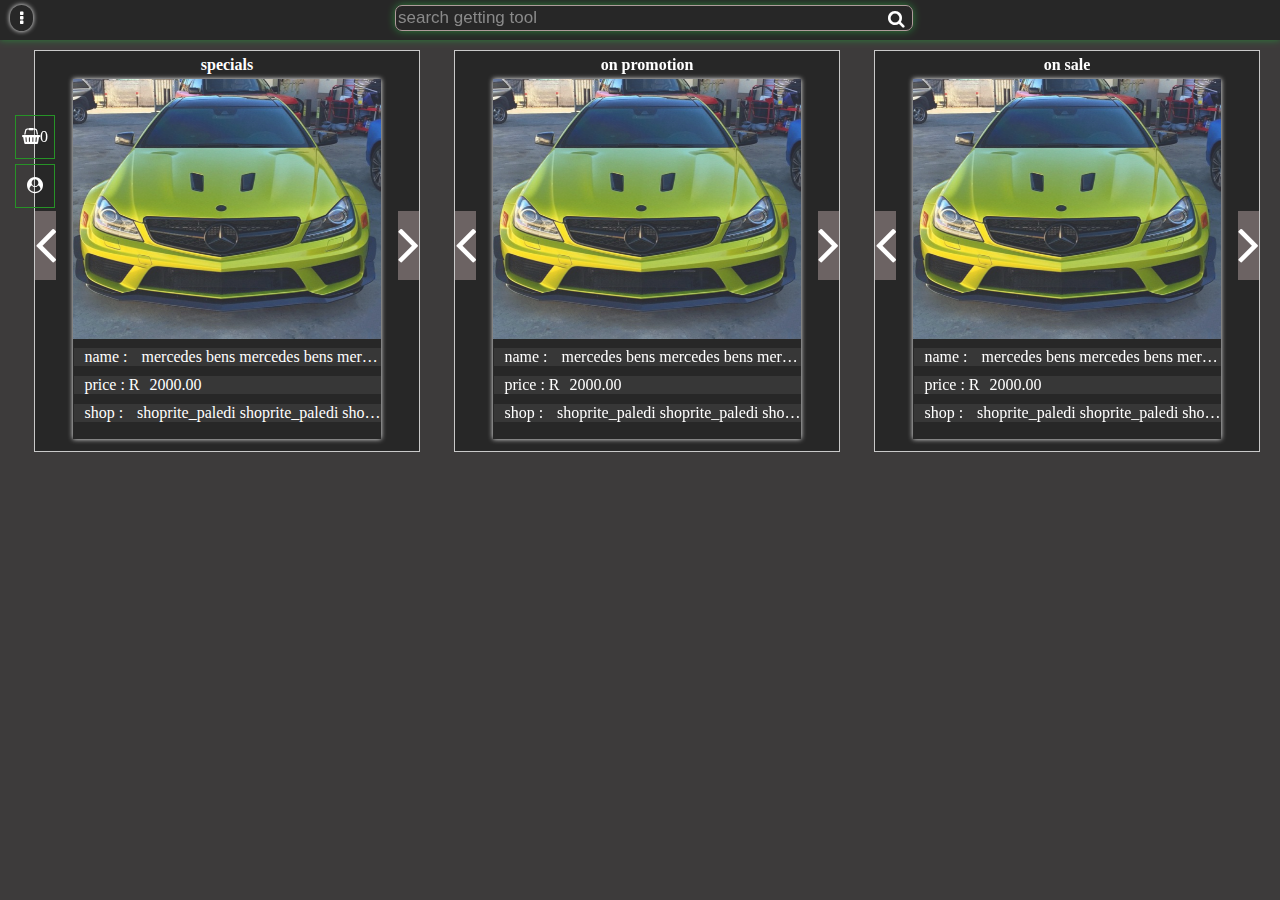
==== index.html @ 691dbfa6 "Add files via upload" ====
<!DOCTYPE html>
<html lang="en">
<head>
    <meta charset="UTF-8">
    <meta name="viewport" content="width=device-width, initial-scale=1.0">
    <meta http-equiv="X-UA-Compatible" content="ie=edge">
    <title>shoppingmadeeasy</title>
    <link rel="stylesheet" type="text/css" href="css/main.css">
    <link rel="stylesheet" href="https://cdnjs.cloudflare.com/ajax/libs/font-awesome/4.7.0/css/font-awesome.min.css">
    <script src="https://ajax.googleapis.com/ajax/libs/jquery/3.4.1/jquery.min.js"></script>
</head>
<body onscroll="scroll()">
  
    <div class="container">



        <div class="navbar">

            <i class="fa fa-ellipsis-v" id="menu"></i>

            <form id="search_form">
                <input type="text" class="search_text" placeholder="search getting tool" required>
                <button type="submit" class="search_button"><i class="fa fa-search"></i></button>
            </form>

        </div>

        <div class="fixed_basket">
            <p><i class="fa fa-shopping-basket"></i><span>0</span></p>
            <p><i class="fa fa-user-circle"></i></p>
        </div>


        <div class="carousel">
            
            <div class="carousel_divs">
                    <p class="carousel_arrow left"><i class="fa fa-angle-left"></i></p>
                    <p class="carousel_arrow right"><i class="fa fa-angle-right"></i></p>
                <h4 class="carousel_headers">specials<span class="carousel_header_span"></span></h4>
                <div class="carousel_cart">
                    <div class="carousel_cart_img">
                        <img src="img/1.png">
                    </div>
                    <div class="carousel_cart_details">
                        <p class="c_details_p">name : <span class="c_details_span">mercedes bens mercedes bens mercedes bens</span></p>
                        <p class="c_details_p">price : R<span class="c_details_span">2000.00</span></p>
                        <p class="c_details_p">shop : <span class="c_details_span">shoprite_paledi shoprite_paledi shoprite_paledi shoprite_paledi</span></p>
                    </div>
                </div>
            </div>

            <div class="carousel_divs">
                    <p class="carousel_arrow left"><i class="fa fa-angle-left"></i></p>
                    <p class="carousel_arrow right"><i class="fa fa-angle-right"></i></p>
                <h4 class="carousel_headers">on promotion<span class="carousel_header_span"></span></h4>
                <div class="carousel_cart">
                        <div class="carousel_cart_img">
                            <img src="img/1.png">
                        </div>
                        <div class="carousel_cart_details">
                            <p class="c_details_p">name : <span class="c_details_span">mercedes bens mercedes bens mercedes bens</span></p>
                            <p class="c_details_p">price : R<span class="c_details_span">2000.00</span></p>
                            <p class="c_details_p">shop : <span class="c_details_span">shoprite_paledi shoprite_paledi shoprite_paledi shoprite_paledi</span></p>
                        </div>
                    </div>
            </div>

            <div class="carousel_divs">
                    <p class="carousel_arrow left"><i class="fa fa-angle-left"></i></p>
                    <p class="carousel_arrow right"><i class="fa fa-angle-right"></i></p>
                <h4 class="carousel_headers">on sale<span class="carousel_header_span"></span></h4>
                <div class="carousel_cart">
                        <div class="carousel_cart_img">
                            <img src="img/1.png">
                        </div>
                        <div class="carousel_cart_details">
                            <p class="c_details_p">name : <span class="c_details_span">mercedes bens mercedes bens mercedes bens</span></p>
                            <p class="c_details_p">price : R<span class="c_details_span">2000.00</span></p>
                            <p class="c_details_p">shop : <span class="c_details_span">shoprite_paledi shoprite_paledi shoprite_paledi shoprite_paledi</span></p>
                        </div>
                    </div>
            </div>
        </div>































    </div>

</body>

<script>







</script>


</html>
---- css/main.css ----
*{
    padding: 0%;
    margin: 0%;
}


img{
    width: 100%;
    height: 100%;
}


video{
    width: 100%;
    height: 100%;
}

.container{
    position: relative;
    height: 100vh;
    width: 100%;
    background: rgb(27, 24, 24);
    opacity: 0.85;
}


/* navbar */

.navbar{
    height: 40px;
    background: black;
    position: fixed;
    top: 0;
    opacity: 1;
    width: 100%;
    
    box-shadow: 0 0 7px rgb(9, 107, 24);
}

#menu{
    color: white;
    position: absolute;
    top: 5px;
    left: 10px;
    cursor: pointer;
    border-radius: 50px;
    padding: 5px 10px;
    box-shadow: 0 0 5px white;
}

#menu:hover{
    background: rgb(7, 104, 57);
    padding: 5px 12px;
}

#search_form{
    padding: 5px 11px;
    position: relative;
    
    width: 40%;
    left: 30%;
    
}

.search_text{
    width: 100%;
    border-radius: 7px;
    box-shadow: 0 0 9px rgb(9, 107, 24);
    font-size: 17px;
    border: 1px solid rgb(160, 138, 138);
    padding: 2px;
    background: none;
    color: white;

}

.search_button{
    background: none;
    position: absolute;
    right: 13px;
    border: 0;
    color: white;
    top: 9px;
    font-size: 18px;
    cursor: pointer;
}



/* navbar */




/* side bar */

.fixed_basket{
    position: fixed;
    width: 40px;
    height: 100px;
    color: white;
    top: 100px;
    left: 10px;
    padding: 10px 5px;
    z-index: 100;
    border-radius: 4px;
}

.fixed_basket p{
    padding: 30% 0;
    
    text-align: center;
    border: 1px solid green;
    cursor: pointer;
    margin-top: 5px;
}


.fixed_basket p:hover{
    background: rgb(7, 104, 57);
    border-radius: 50%;
    box-shadow: 0 0 5px white;
}


/* side bar */


/* carousel */

.carousel{
    min-height: 400px;
    width: 100%;
    position: relative;
    top: 50px;
   
}

.carousel_divs{
    position: relative;
    width: 30%;
   margin-left: 34px;
    height: 400px;
    background: black;
    color: white;
    
    float: left;
    border: 1px solid silver;
}

.carousel_divs h4{
    text-align: center;
    padding: 5px 0;
}

.carousel_arrow{
    position: absolute;
    top: 40%;
   
    cursor: pointer;
    font-size: 60px;
    background: #524747
}

.left{
    left: 0;

}

.right{
    right: 0;
}

.carousel_cart{
    width: 80%;
    margin: 0 auto;
    box-shadow: 0 0 5px white;
    height: 360px;
    cursor: pointer;
}

.carousel_cart:hover{
    box-shadow: 0 0 10px rgb(19, 133, 19);
}

.carousel_cart_img{
    width: 100%;
    margin: 0 auto;
   
    height: 260px;
}

.carousel_cart_details{
    height: 100px;
    width: 100%;
    overflow: hidden;
    
}

.c_details_p{
    background: #141313;
    margin-top: 8px;
    text-indent: 10px;
    white-space: nowrap; 
     width: 100%; 
  border: 1px solid #000000;
  overflow: hidden;
  text-overflow: ellipsis;
    
    
}

.c_details_span{
    margin-left: 10px;
    
    
}



@media screen and (max-width:768px){
    .carousel_divs{
        width: 60%;
        margin: 10px 0 0 18%;
    }
}

@media screen and (max-width:350px){
    .carousel_divs{
        width: 100%;
        margin-left: 0;
    }
}



/* carousel */
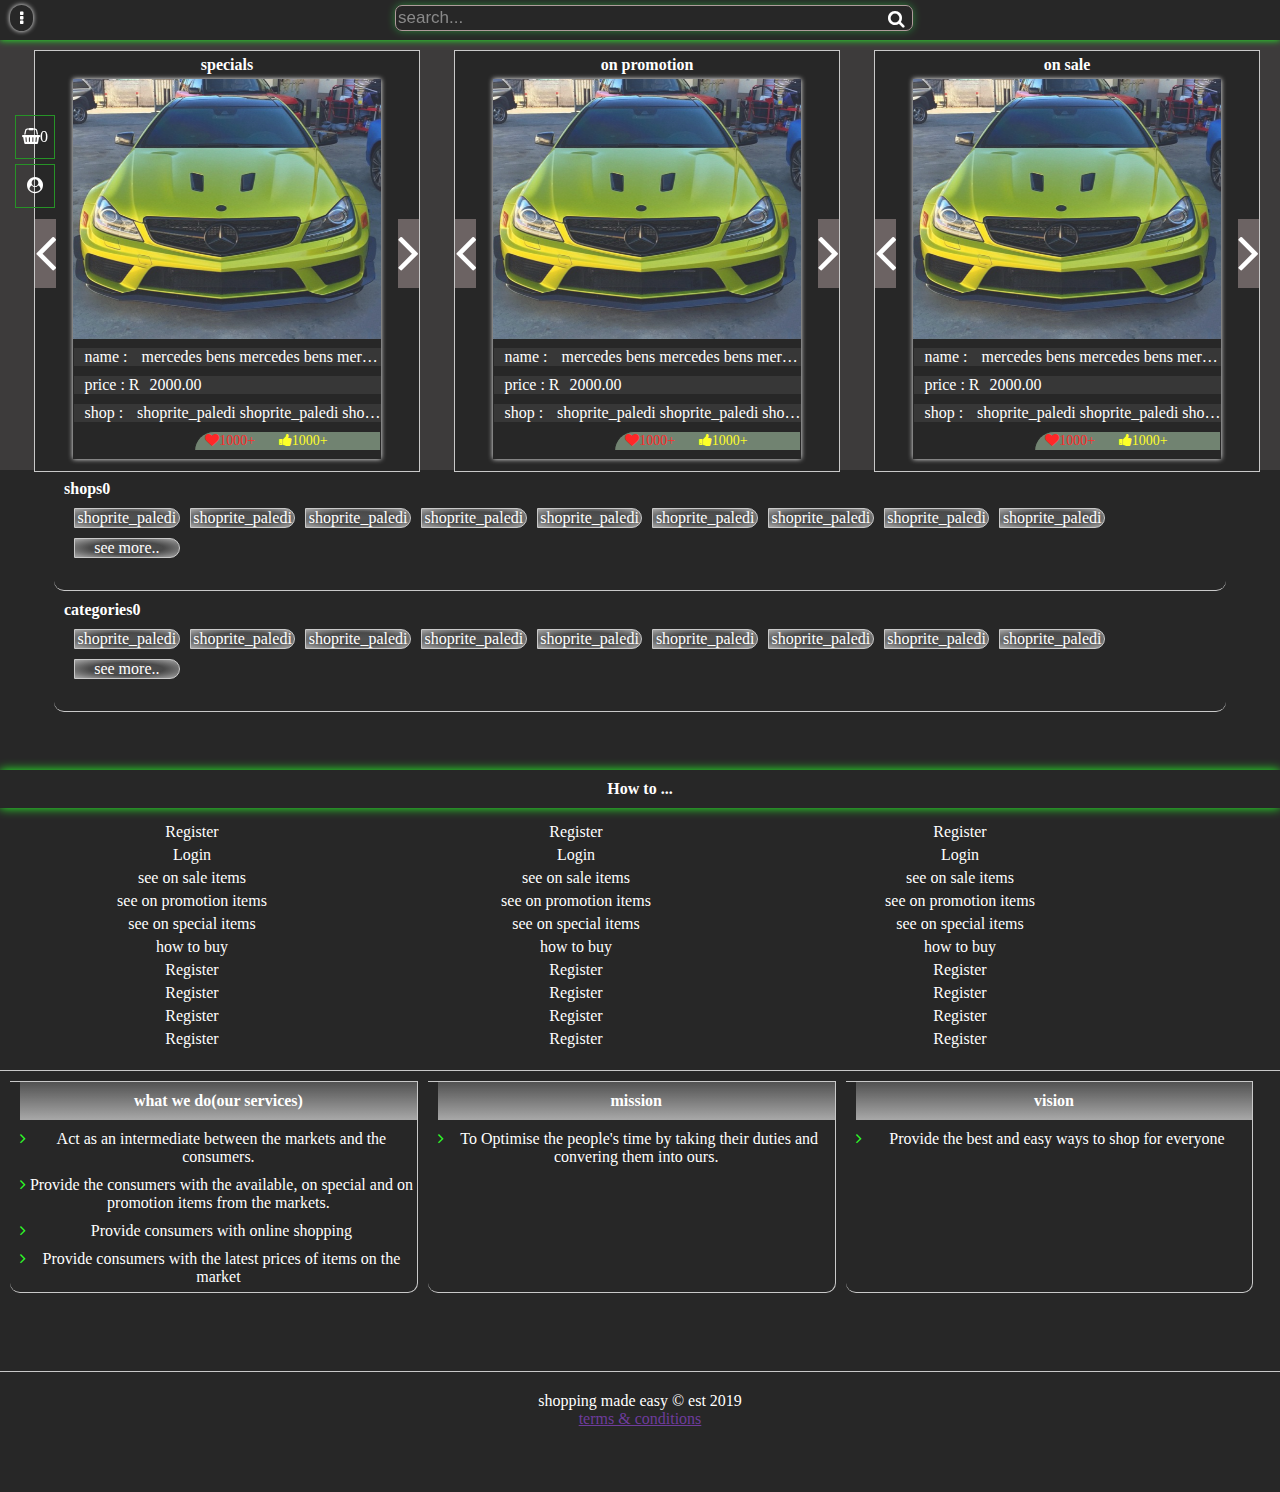
==== commit 40208199: "Add files via upload" ====
--- a/index.html
+++ b/index.html
@@ -6,10 +6,12 @@
     <meta http-equiv="X-UA-Compatible" content="ie=edge">
     <title>shoppingmadeeasy</title>
     <link rel="stylesheet" type="text/css" href="css/main.css">
+    <link rel="stylesheet" href="css/menu.css">
+    <link rel="icon" href="img/logo.png">
     <link rel="stylesheet" href="https://cdnjs.cloudflare.com/ajax/libs/font-awesome/4.7.0/css/font-awesome.min.css">
     <script src="https://ajax.googleapis.com/ajax/libs/jquery/3.4.1/jquery.min.js"></script>
 </head>
-<body onscroll="scroll()">
+<body>
   
     <div class="container">
 
@@ -20,10 +22,30 @@
             <i class="fa fa-ellipsis-v" id="menu"></i>
 
             <form id="search_form">
-                <input type="text" class="search_text" placeholder="search getting tool" required>
+                <input type="text" class="search_text" placeholder="search..." required>
                 <button type="submit" class="search_button"><i class="fa fa-search"></i></button>
             </form>
 
+        </div>
+
+        <div id="menu_div">
+            <i class="fa fa-close" id="close"></i>
+            <div id="menu_items">
+                <p class="menu_item"><i class="fa fa-home menu_icon"></i>Home</p>
+                <p class="menu_item"><i class="fa fa-user-circle menu_icon"></i>Login</p>
+                <p class="menu_item"><i class="fa fa-user-plus menu_icon"></i>Register</p>
+                <p class="menu_item"><i class="fa fa-book menu_icon"></i>About us</p>
+                <p class="menu_item"><i class="fa fa-phone menu_icon"></i>Contacts</p>
+                
+                <p class="menu_item"><i class="fa fa-list-alt menu_icon"></i>Categories</p>
+                <p class="menu_item"><i class="fa fa-shopping-basket menu_icon"></i>on special</p>
+                <p class="menu_item"><i class="fa fa-shopping-basket menu_icon"></i>on promotion</p>
+                <a href="sales"><p class="menu_item"><i class="fa fa-shopping-basket menu_icon"></i>on sale</p></a>
+                <p class="menu_item"><i class="fa fa-building menu_icon"></i>shops</p>
+                <p class="menu_item"><i class="fa fa-book menu_icon"></i>suggestions</p>
+                <p class="menu_item"><i class="fa fa-info menu_icon"></i>terms & conditions</p>
+                
+            </div>
         </div>
 
         <div class="fixed_basket">
@@ -46,6 +68,11 @@
                         <p class="c_details_p">name : <span class="c_details_span">mercedes bens mercedes bens mercedes bens</span></p>
                         <p class="c_details_p">price : R<span class="c_details_span">2000.00</span></p>
                         <p class="c_details_p">shop : <span class="c_details_span">shoprite_paledi shoprite_paledi shoprite_paledi shoprite_paledi</span></p>
+                        <p class="c_details_p likes"><i class="fa fa-heart"><span class="likes_span">1000+</span></i>
+                            <i class="fa fa-thumbs-up"><span class="likes_span">1000+</span></i>
+                        </p>
+                    
+                    
                     </div>
                 </div>
             </div>
@@ -57,16 +84,21 @@
                 <div class="carousel_cart">
                         <div class="carousel_cart_img">
                             <img src="img/1.png">
+                            
                         </div>
                         <div class="carousel_cart_details">
                             <p class="c_details_p">name : <span class="c_details_span">mercedes bens mercedes bens mercedes bens</span></p>
                             <p class="c_details_p">price : R<span class="c_details_span">2000.00</span></p>
                             <p class="c_details_p">shop : <span class="c_details_span">shoprite_paledi shoprite_paledi shoprite_paledi shoprite_paledi</span></p>
-                        </div>
-                    </div>
-            </div>
-
-            <div class="carousel_divs">
+                            <p class="c_details_p likes"><i class="fa fa-heart"><span class="likes_span">1000+</span></i>
+                                <i class="fa fa-thumbs-up"><span class="likes_span">1000+</span></i>
+                            </p>
+                        
+                        </div>
+                    </div>
+            </div>
+
+            <div class="carousel_divs" id="carousel_divs_last">
                     <p class="carousel_arrow left"><i class="fa fa-angle-left"></i></p>
                     <p class="carousel_arrow right"><i class="fa fa-angle-right"></i></p>
                 <h4 class="carousel_headers">on sale<span class="carousel_header_span"></span></h4>
@@ -78,8 +110,117 @@
                             <p class="c_details_p">name : <span class="c_details_span">mercedes bens mercedes bens mercedes bens</span></p>
                             <p class="c_details_p">price : R<span class="c_details_span">2000.00</span></p>
                             <p class="c_details_p">shop : <span class="c_details_span">shoprite_paledi shoprite_paledi shoprite_paledi shoprite_paledi</span></p>
-                        </div>
-                    </div>
+                            <p class="c_details_p likes"><i class="fa fa-heart"><span class="likes_span">1000+</span></i>
+                                <i class="fa fa-thumbs-up"><span class="likes_span">1000+</span></i>
+                            </p>
+                        
+                        </div>
+                    </div>
+            </div>
+        </div>
+
+        <div id="category_shops">
+            <div id="shops">
+               <h4 class="h4_cat_shops">shops<span class="span_cat_shops">0</span></h4>
+               <ul class="ul_shops">
+                   <li>shoprite_paledi</li>
+                   <li>shoprite_paledi</li>
+                   <li>shoprite_paledi</li>
+                   <li>shoprite_paledi</li>
+                   <li>shoprite_paledi</li>
+                   <li>shoprite_paledi</li>
+                   <li>shoprite_paledi</li>
+                   <li>shoprite_paledi</li>
+                   <li>shoprite_paledi</li>
+                   <li>see more..</li>
+               </ul> 
+            </div>
+            <div id="categories">
+                <h4 class="h4_cat_shops">categories<span class="span_cat_shops">0</span></h4> 
+                <ul class="ul_shops">
+                        <li>shoprite_paledi</li>
+                        <li>shoprite_paledi</li>
+                        <li>shoprite_paledi</li>
+                        <li>shoprite_paledi</li>
+                        <li>shoprite_paledi</li>
+                        <li>shoprite_paledi</li>
+                        <li>shoprite_paledi</li>
+                        <li>shoprite_paledi</li>
+                        <li>shoprite_paledi</li>
+                        <li>see more..</li>
+                    </ul>
+            </div>
+        </div>
+    
+        <div id="how_to">
+            <h4>How to ...</h4>
+            <div class="how_to_div">
+                <p class="how_to_p">Register</p>
+                <p class="how_to_p">Login</p>
+                <p class="how_to_p">see on sale items</p>
+                <p class="how_to_p">see on promotion items</p>
+                <p class="how_to_p">see on special items</p>
+                <p class="how_to_p">how to buy</p>
+                <p class="how_to_p">Register</p>
+                <p class="how_to_p">Register</p>
+                <p class="how_to_p">Register</p>
+                <p class="how_to_p">Register</p>
+               
+
+            </div>
+            <div class="how_to_div">
+                    <p class="how_to_p">Register</p>
+                    <p class="how_to_p">Login</p>
+                    <p class="how_to_p">see on sale items</p>
+                    <p class="how_to_p">see on promotion items</p>
+                    <p class="how_to_p">see on special items</p>
+                    <p class="how_to_p">how to buy</p>
+                    <p class="how_to_p">Register</p>
+                    <p class="how_to_p">Register</p>
+                    <p class="how_to_p">Register</p>
+                    <p class="how_to_p">Register</p>
+            </div>
+            <div class="how_to_div">
+                    <p class="how_to_p">Register</p>
+                    <p class="how_to_p">Login</p>
+                    <p class="how_to_p">see on sale items</p>
+                    <p class="how_to_p">see on promotion items</p>
+                    <p class="how_to_p">see on special items</p>
+                    <p class="how_to_p">how to buy</p>
+                    <p class="how_to_p">Register</p>
+                    <p class="how_to_p">Register</p>
+                    <p class="how_to_p">Register</p>
+                    <p class="how_to_p">Register</p>
+            </div>
+        </div>
+
+        <div id="what_wedo">
+            <div class="column_wedo">
+                <h4 class="wedo_header">what we do(our services)</h4>
+                <p><i class="fa fa-angle-right"></i>Act as an intermediate between the markets and the consumers.</p>
+                <p><i class="fa fa-angle-right"></i>Provide the consumers with the available, on special and on promotion items from the markets.</p>
+                <p><i class="fa fa-angle-right"></i> Provide consumers with online shopping</p>
+                <p><i class="fa fa-angle-right"></i>Provide consumers with the latest prices of items on the market</p>
+                
+            </div>
+            <div class="column_wedo">
+                <h4 class="wedo_header">mission</h4>
+                <p><i class="fa fa-angle-right"></i>To Optimise the people's time by taking their duties and convering them into  ours.</p>
+            </div>
+            <div class="column_wedo">
+                <h4 class="wedo_header">vision</h4>
+                <p><i class="fa fa-angle-right"></i>Provide the best and easy ways to shop for everyone</p>
+            </div>
+        </div>
+
+        
+
+        <div id="footer">
+            <div id="banks">
+
+            </div>
+            <div id="slog">
+                shopping made easy &copy est 2019<br> <a href="">terms & conditions</a>
             </div>
         </div>
 
@@ -117,15 +258,7 @@
 
 </body>
 
-<script>
-
-
-
-
-
-
-
-</script>
+<script src="js/menu.js"></script>
 
 
 </html>--- a/css/main.css
+++ b/css/main.css
@@ -1,6 +1,31 @@
 *{
     padding: 0%;
     margin: 0%;
+    
+}
+
+.fa-heart{
+    color:red;
+    margin-left: 10px;
+}
+.fa-thumbs-up{
+    color:yellow;
+    margin-left: 20px;
+}
+
+.fa-heart:hover{
+    border-radius: 10px;
+    background: white;
+    padding: 1px;
+    text-align: center;
+}
+.fa-thumbs-up:hover{
+    background: green;
+    padding:1px;
+    text-align: center;
+    border-radius: 10px;
+    color:white;
+    
 }
 
 
@@ -17,10 +42,11 @@
 
 .container{
     position: relative;
-    height: 100vh;
+    
     width: 100%;
     background: rgb(27, 24, 24);
     opacity: 0.85;
+    
 }
 
 
@@ -33,8 +59,8 @@
     top: 0;
     opacity: 1;
     width: 100%;
-    
-    box-shadow: 0 0 7px rgb(9, 107, 24);
+    z-index:10000;
+    box-shadow: 0 0 7px lime;
 }
 
 #menu{
@@ -47,6 +73,7 @@
     padding: 5px 10px;
     box-shadow: 0 0 5px white;
 }
+
 
 #menu:hover{
     background: rgb(7, 104, 57);
@@ -89,7 +116,82 @@
 
 /* navbar */
 
-
+/* menu */
+
+#menu_div{
+    height: 100vh;
+    width: 100%;
+    background: #000000;
+    opacity: 0.9;
+    position: fixed;
+    top: 0;
+    color: white;
+    z-index: 10000;
+    display: none;
+}
+
+#menu_items a{
+    text-decoration: none;
+    color:white;
+}
+
+#menu_items{
+    width: 500px;
+    height: 500px;
+    background: black;
+    color: white;
+    
+    opacity: 1;
+    
+}
+
+#menu_items p{
+    border-bottom: 1px solid silver;
+    border-bottom-right-radius: 10px;
+    padding: 5px 0;
+    margin-top: 10px;
+    text-align: center;
+    cursor: pointer;
+}
+
+#close{
+    padding: 7px;
+    border-radius: 50%;
+    color: red;
+    background: white;
+    position: absolute;
+    top: 10px;
+    right: 10px;
+    box-shadow: 0 0 10px red;
+    cursor: pointer;
+}
+
+#close:hover{
+    background: red;
+    color: white;
+    padding: 11px;
+}
+
+#menu_items p:hover{
+    box-shadow: 0 0 5px limegreen;
+    border-radius: 0;
+}
+
+.menu_icon{
+    float: left;
+    margin-left: 10px;
+}
+
+
+@media screen and (max-width:425px){
+    #menu_items{
+        width: 100%;
+        font-size: 15px;
+    }
+}
+
+
+/* menu */
 
 
 /* side bar */
@@ -129,7 +231,7 @@
 /* carousel */
 
 .carousel{
-    min-height: 400px;
+    min-height: 470px;
     width: 100%;
     position: relative;
     top: 50px;
@@ -139,8 +241,8 @@
 .carousel_divs{
     position: relative;
     width: 30%;
-   margin-left: 34px;
-    height: 400px;
+    margin-left: 34px;
+    height: 420px;
     background: black;
     color: white;
     
@@ -175,7 +277,7 @@
     width: 80%;
     margin: 0 auto;
     box-shadow: 0 0 5px white;
-    height: 360px;
+    height: 380px;
     cursor: pointer;
 }
 
@@ -191,7 +293,7 @@
 }
 
 .carousel_cart_details{
-    height: 100px;
+    height: 125px;
     width: 100%;
     overflow: hidden;
     
@@ -216,14 +318,72 @@
     
 }
 
+.likes{
+    background: #586d58;
+    width: 60%;
+    float: right;
+    text-indent: 0;
+    border-radius: 20px 0 0 0;
+    padding: 1px 0;
+    overflow: visible;
+    font-size: 14px;
+}
+
+
+@media screen and (max-width:1095px){
+    .carousel_divs{
+        width: 29%;
+    }
+}
+
+
+@media screen and (max-width:860px){
+    .carousel_divs{
+        width: 28%;
+        
+    }
+}
 
 
 @media screen and (max-width:768px){
     .carousel_divs{
         width: 60%;
         margin: 10px 0 0 18%;
-    }
-}
+        float: none;
+    }
+    .carousel{
+        padding-bottom: 75px;
+    }
+
+    #carousel_divs_last{
+        display: none;
+    }
+    
+}
+
+
+@media screen and (max-width:425px){
+    .carousel_divs{
+        width: 90%;
+        margin: 0 auto;
+        height: 300px;
+    }
+    .carousel_cart_img{
+        height: 150px;
+    }
+
+    .carousel_cart{
+        height: 260px;
+    }
+
+    .c_details_p{
+        font-size: 11px;
+    }
+    .carousel_headers{
+        font-size: 13px;
+    }
+}
+
 
 @media screen and (max-width:350px){
     .carousel_divs{
@@ -234,4 +394,192 @@
 
 
 
-/* carousel */+/* carousel */
+
+/* category_shops */
+
+#category_shops{
+    min-height: 300px;
+    width: 100%;
+    background: black;
+}
+
+#shops{
+    width: 90%;
+    min-height: 100px;
+    padding: 10px;
+    border-bottom: 1px solid silver;
+    border-radius: 0 10px 10px 10px;
+    margin:0 auto;
+    color: white;
+}
+
+.ul_shops{
+    margin-left: 0;
+}
+
+.ul_shops li{
+    white-space: nowrap;
+    overflow: hidden;
+    text-overflow: ellipsis;
+    text-decoration: none;
+    float: left;
+    border:1px solid silver;
+    background: radial-gradient(#333,#6666,#999);
+    width: 9%;
+    margin-top:10px;
+    margin-left: 10px;
+    text-align: center;
+    cursor: pointer;
+    border-radius: 0 10px 10px 0;
+}
+
+.ul_shops li:hover{
+    background: #111;
+}
+
+#categories{
+    width: 90%;
+    min-height: 100px;
+    padding: 10px;
+    border-bottom: 1px solid silver;
+    border-radius: 0 10px 10px 10px;
+    margin:0 auto;
+    color: white;
+    
+}
+
+
+@media screen and (max-width:425px){
+    .ul_shops li{
+        width: 100%;
+        float: none;
+    }
+}
+
+/* category_shops */
+
+
+
+/* what  we do */
+
+#what_wedo{
+    min-height: 300px;
+    width: 100%;
+    background: black;
+    position: relative;
+  
+}
+
+.column_wedo{
+    width: 31%;
+    height: 200px;
+    border-bottom: 1px  solid silver;
+    border-top: 1px  solid silver;
+    border-right: 1px  solid silver;
+    border-radius: 0 0px 10px 10px;
+    margin:0 auto;
+    color: white;
+    margin-top: 10px;
+    margin-left: 10px;
+    float: left;
+    text-align: center;
+    overflow-y:scroll;
+    padding: 0 0 10px 10px;
+}
+
+.wedo_header{
+    padding: 10px 0;
+    background: linear-gradient(#333,#666,#999);
+    color: white;
+}
+
+.column_wedo p{
+    margin-top: 10px;
+}
+
+.column_wedo p i{
+    float: left;
+    color: #09ff00;
+}
+
+
+@media screen and (max-width:425px){
+    .column_wedo{
+        width: 100%;
+        float: none;
+        margin-left: 0;
+        padding:0 0 10px 0;
+    }
+
+    .wedo_header{
+
+    }
+}
+
+/* what  we do */
+
+
+/* how to*/
+
+#how_to{
+    min-height: 300px;
+    width: 100%;
+    text-align: center;
+    
+    margin: 0 auto;
+    background: black;
+    color: white;
+    border-bottom: 1px solid silver;
+}
+
+#how_to h4{
+    color: white;
+    padding: 10px 0;
+    box-shadow: 0 0 10px lime;
+}
+
+.how_to_div{
+    width: 30%;
+    float: left;
+    margin-top: 10px;
+}
+
+.how_to_p{
+    margin-top: 5px;
+    cursor: pointer;
+}
+
+.how_to_p:hover{
+    text-decoration: underline;
+}
+
+
+@media screen and (max-width:425px){
+    .how_to_div{
+        width: 100%;
+        float: none;
+    }
+}
+
+/* how to */
+
+
+
+
+
+
+/* footer */
+
+#footer{
+    min-height: 100px;
+    width: 100%;
+    background: #000000;
+    color:white;
+    text-align: center;
+    box-shadow: 0 0 10px lime;
+    border-top: 1px solid silver;
+    padding-top: 20px;
+}
+
+/* footer */--- a/css/menu.css
+++ b/css/menu.css
@@ -0,0 +1,178 @@
+*{
+    padding: 0%;
+    margin: 0%;
+    
+}
+
+
+
+img{
+    width: 100%;
+    height: 100%;
+}
+
+
+
+
+
+/* navbar */
+
+.navbar{
+    height: 40px;
+    background: black;
+    position: fixed;
+    top: 0;
+    opacity: 1;
+    width: 100%;
+    z-index:10000;
+    box-shadow: 0 0 7px lime;
+}
+
+#menu{
+    color: white;
+    position: absolute;
+    top: 5px;
+    left: 10px;
+    cursor: pointer;
+    border-radius: 50px;
+    padding: 5px 10px;
+    box-shadow: 0 0 5px white;
+}
+
+
+#menu:hover{
+    background: rgb(7, 104, 57);
+    padding: 5px 12px;
+}
+
+#search_form{
+    padding: 5px 11px;
+    position: relative;
+    
+    width: 40%;
+    left: 30%;
+    
+}
+
+.search_text{
+    width: 100%;
+    border-radius: 7px;
+    box-shadow: 0 0 9px rgb(9, 107, 24);
+    font-size: 17px;
+    border: 1px solid rgb(160, 138, 138);
+    padding: 2px;
+    background: none;
+    color: white;
+
+}
+
+.search_button{
+    background: none;
+    position: absolute;
+    right: 13px;
+    border: 0;
+    color: white;
+    top: 9px;
+    font-size: 18px;
+    cursor: pointer;
+}
+
+
+
+/* navbar */
+
+/* menu */
+
+#menu_div{
+    height: 100vh;
+    width: 100%;
+    background: #000000;
+    opacity: 0.9;
+    position: fixed;
+    top: 0;
+    color: white;
+    z-index: 10000;
+    display: none;
+}
+
+#menu_items a{
+    text-decoration: none;
+    color:white;
+}
+
+#menu_items{
+    width: 500px;
+    height: 500px;
+    background: black;
+    color: white;
+    
+    opacity: 1;
+    
+}
+
+#menu_items p{
+    border-bottom: 1px solid silver;
+    border-bottom-right-radius: 10px;
+    padding: 5px 0;
+    margin-top: 10px;
+    text-align: center;
+    cursor: pointer;
+}
+
+#close{
+    padding: 7px;
+    border-radius: 50%;
+    color: red;
+    background: white;
+    position: absolute;
+    top: 10px;
+    right: 10px;
+    box-shadow: 0 0 10px red;
+    cursor: pointer;
+}
+
+#close:hover{
+    background: red;
+    color: white;
+    padding: 11px;
+}
+
+#menu_items p:hover{
+    box-shadow: 0 0 5px limegreen;
+    border-radius: 0;
+}
+
+.menu_icon{
+    float: left;
+    margin-left: 10px;
+}
+
+
+@media screen and (max-width:425px){
+    #menu_items{
+        width: 100%;
+        font-size: 15px;
+    }
+}
+
+
+/* menu */
+
+
+
+
+
+/* footer */
+
+#footer{
+    min-height: 100px;
+    width: 100%;
+    background: #000000;
+    color:white;
+    text-align: center;
+    box-shadow: 0 0 10px lime;
+    border-top: 1px solid silver;
+    padding-top: 20px;
+}
+
+/* footer */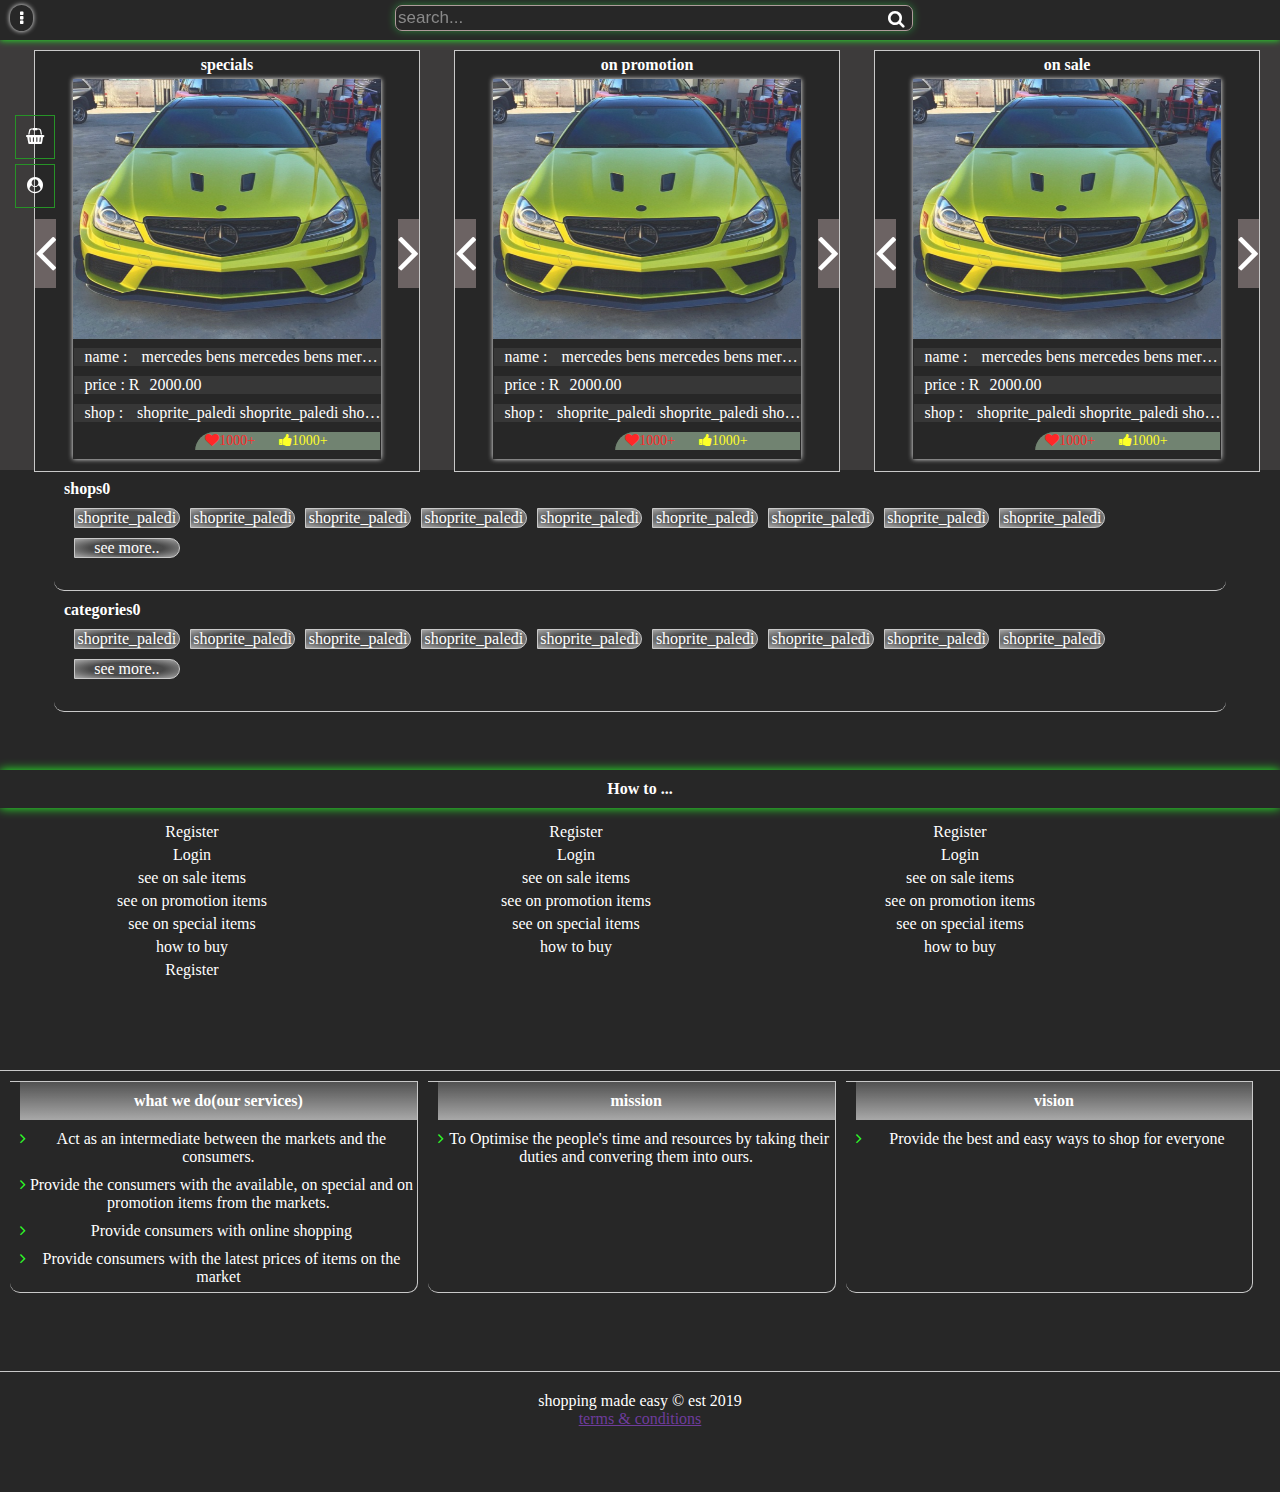
==== commit 9ad96f22: "Add files via upload" ====
--- a/index.html
+++ b/index.html
@@ -49,7 +49,7 @@
         </div>
 
         <div class="fixed_basket">
-            <p><i class="fa fa-shopping-basket"></i><span>0</span></p>
+            <p><i class="fa fa-shopping-basket"></i><span></span></p>
             <p><i class="fa fa-user-circle"></i></p>
         </div>
 
@@ -162,9 +162,7 @@
                 <p class="how_to_p">see on special items</p>
                 <p class="how_to_p">how to buy</p>
                 <p class="how_to_p">Register</p>
-                <p class="how_to_p">Register</p>
-                <p class="how_to_p">Register</p>
-                <p class="how_to_p">Register</p>
+                
                
 
             </div>
@@ -175,10 +173,7 @@
                     <p class="how_to_p">see on promotion items</p>
                     <p class="how_to_p">see on special items</p>
                     <p class="how_to_p">how to buy</p>
-                    <p class="how_to_p">Register</p>
-                    <p class="how_to_p">Register</p>
-                    <p class="how_to_p">Register</p>
-                    <p class="how_to_p">Register</p>
+                    
             </div>
             <div class="how_to_div">
                     <p class="how_to_p">Register</p>
@@ -187,10 +182,7 @@
                     <p class="how_to_p">see on promotion items</p>
                     <p class="how_to_p">see on special items</p>
                     <p class="how_to_p">how to buy</p>
-                    <p class="how_to_p">Register</p>
-                    <p class="how_to_p">Register</p>
-                    <p class="how_to_p">Register</p>
-                    <p class="how_to_p">Register</p>
+                    
             </div>
         </div>
 
@@ -205,7 +197,7 @@
             </div>
             <div class="column_wedo">
                 <h4 class="wedo_header">mission</h4>
-                <p><i class="fa fa-angle-right"></i>To Optimise the people's time by taking their duties and convering them into  ours.</p>
+                <p><i class="fa fa-angle-right"></i>To Optimise the people's time and resources by taking their duties and convering them into  ours.</p>
             </div>
             <div class="column_wedo">
                 <h4 class="wedo_header">vision</h4>
--- a/css/main.css
+++ b/css/main.css
@@ -370,6 +370,8 @@
     }
     .carousel_cart_img{
         height: 150px;
+        width: 70%;
+        margin: 0 auto;
     }
 
     .carousel_cart{
@@ -377,10 +379,29 @@
     }
 
     .c_details_p{
-        font-size: 11px;
+        font-size: 11.5px;
     }
     .carousel_headers{
         font-size: 13px;
+    }
+
+    .ul_shops li{
+        font-size: 11.5px;
+    }
+
+    #how_to{
+        font-size: 13px;
+    }
+
+    .how_to_p{
+        font-size: 11.5px;
+    }
+
+    .column_wedo p{
+        font-size: 11.5px;
+    }
+    .column_wedo h4{
+        font-size: 11.5px;
     }
 }
 
